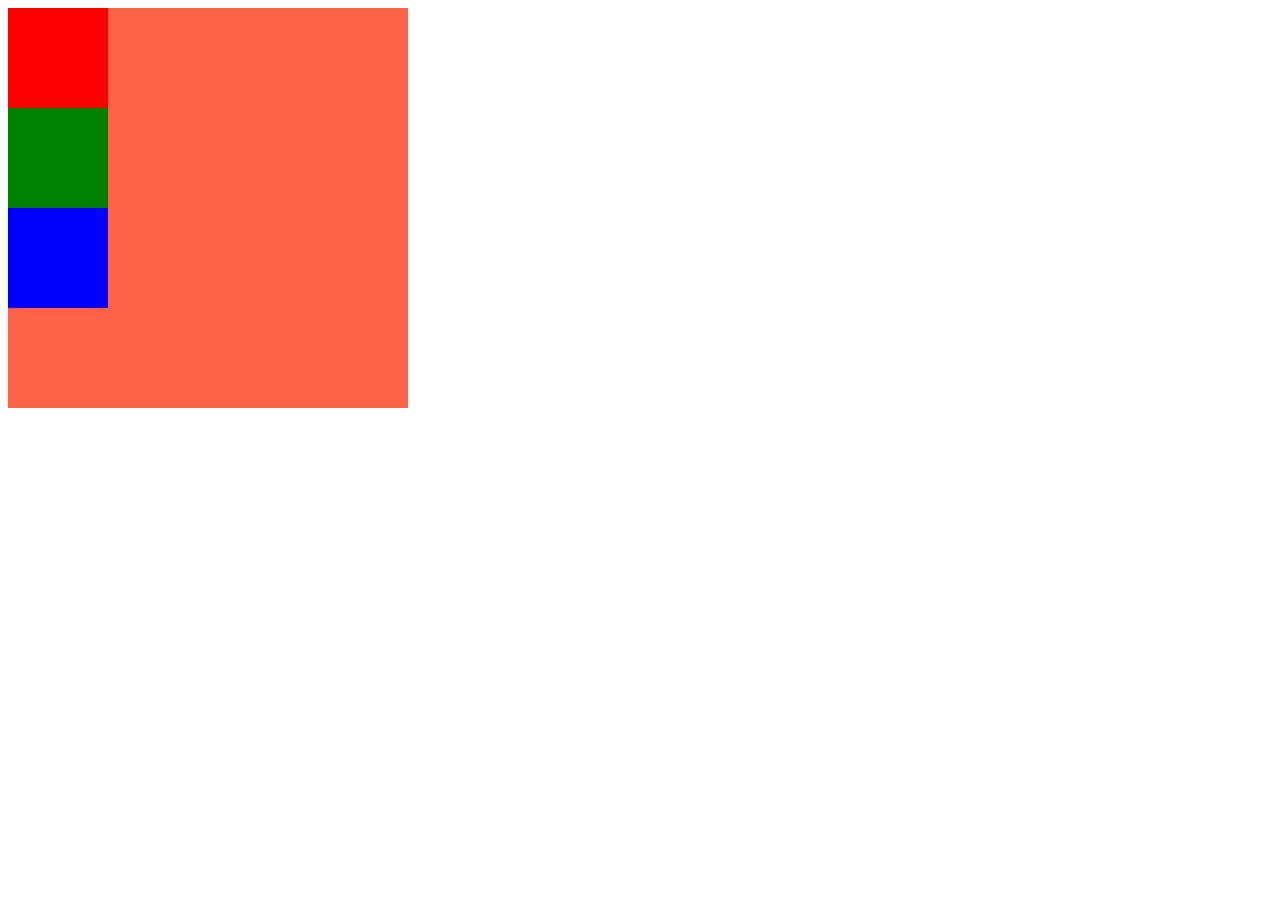
==== FrontEnd_$_Template/index.html @ 0fe97106 "initial commmit" ====
<!DOCTYPE html>
<html lang="en">
<head>
    <meta charset="UTF-8">
    <meta name="viewport" content="width=device-width, initial-scale=1.0">
    <title>Document</title>
    <link rel="stylesheet" href="./css/style.css"/>
</head>
<body>
    <div class="parent">
        <div class="child child1"></div>
        <div class="child child2"></div>
        <div class="child child3"></div>
    </div>

<script src="./js/script.js"></script>
</body>
</html>
---- FrontEnd_$_Template/css/style.css ----
.parent{
    background-color: tomato;
    width: 400px;
    height: 400px;
}
.child{
    width:100px;
    height:100px;
}
.child1{
    background-color: red;
}
.child2{
    background-color: green;
}
.child3{
    background-color: blue;
}
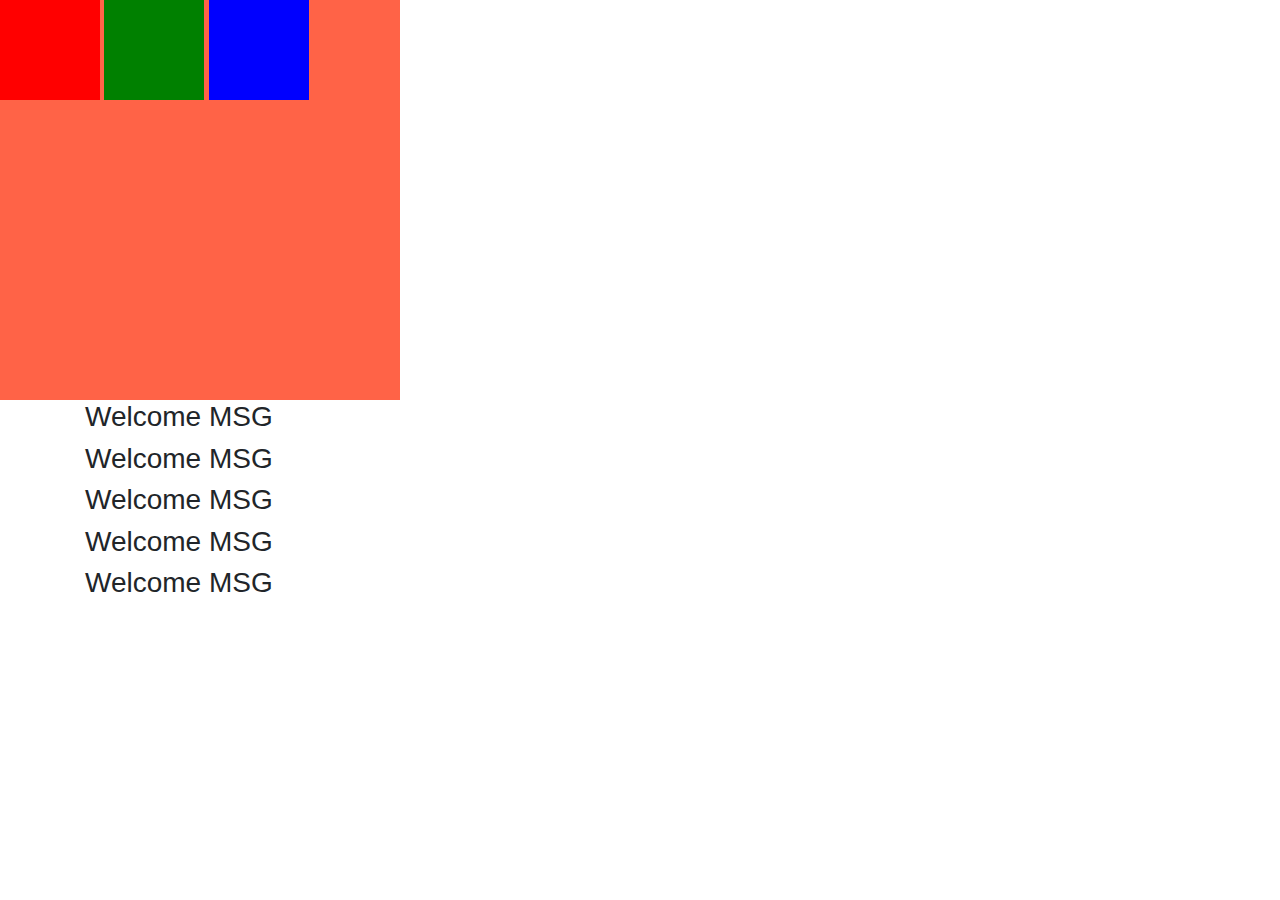
==== commit f53e0426: ""Import Bootstrap files"" ====
--- a/FrontEnd_$_Template/index.html
+++ b/FrontEnd_$_Template/index.html
@@ -4,7 +4,10 @@
     <meta charset="UTF-8">
     <meta name="viewport" content="width=device-width, initial-scale=1.0">
     <title>Document</title>
+
+    <link rel="stylesheet" href="./css/bootstrap.min.css"/>
     <link rel="stylesheet" href="./css/style.css"/>
+
 </head>
 <body>
     <div class="parent">
@@ -12,7 +15,20 @@
         <div class="child child2"></div>
         <div class="child child3"></div>
     </div>
+    <div class="container">
+        <div class="row">
+            <div class="col-md-4">
 
+                <h3>Welcome MSG</h3>
+                <h3>Welcome MSG</h3>
+                <h3>Welcome MSG</h3>
+                <h3>Welcome MSG</h3>
+                <h3>Welcome MSG</h3>
+            </div>
+        </div>
+    </div>
+
+<script src="./js/bootstrap.bundle.min.js"></script>
 <script src="./js/script.js"></script>
 </body>
 </html>--- a/FrontEnd_$_Template/css/style.css
+++ b/FrontEnd_$_Template/css/style.css
@@ -6,6 +6,7 @@
 .child{
     width:100px;
     height:100px;
+    display: inline-block;
 }
 .child1{
     background-color: red;
